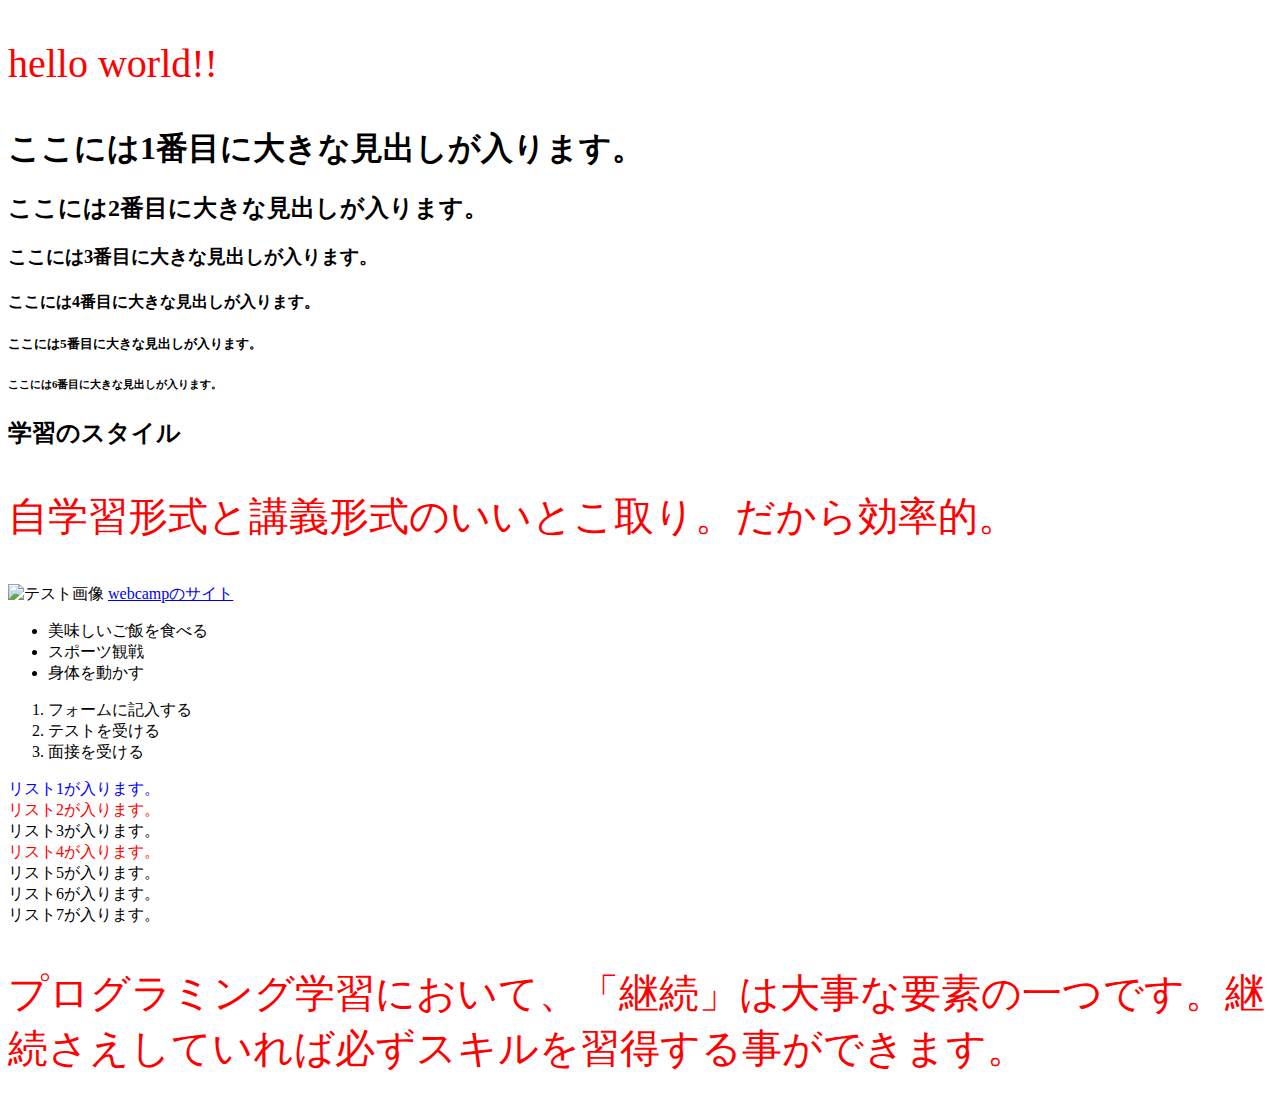
==== myfirstpractice/index.html @ 9d24f68d "Initial Commit" ====
<!DOCTYPE html>
  <html lang="ja">
  <head>
    <meta charset="UTF-8" />
    <link rel="stylesheet" href="style.css" />
    <title>練習</title>
  </head>
  <body>
    <p>hello world!!</p>
    <h1>ここには1番目に大きな見出しが入ります。</h1>
    <h2>ここには2番目に大きな見出しが入ります。</h2>
    <h3>ここには3番目に大きな見出しが入ります。</h3>
    <h4>ここには4番目に大きな見出しが入ります。</h4>
    <h5>ここには5番目に大きな見出しが入ります。</h5>
    <h6>ここには6番目に大きな見出しが入ります。</h6>
    <div>
        <h2><span>学習</span>のスタイル</h2>
        <p>自学習形式と講義形式のいいとこ取り。だから効率的。</p>
    </div>
    <img src="cat.jpg" alt="テスト画像">
    <a href="https://web-camp.io/">webcampのサイト</a>
    <ul>
        <li>美味しいご飯を食べる</li>
        <li>スポーツ観戦</li>
        <li>身体を動かす</li>
    </ul>
    <ol>
        <li>フォームに記入する</li>
        <li>テストを受ける</li>
        <li>面接を受ける</li>
    </ol>
    <li id="list_id">リスト1が入ります。</li>
    <li class="list_class">リスト2が入ります。</li>    
    <li>リスト3が入ります。</li>
    <li class="list_class">リスト4が入ります。</li>    
    <li>リスト5が入ります。</li>
    <li>リスト6が入ります。</li>
    <li>リスト7が入ります。</li>
    <p>プログラミング学習において、「継続」は大事な要素の一つです。継続さえしていれば必ずスキルを習得する事ができます。</p>

  </body>
</html>
---- myfirstpractice/style.css ----
p {
    font-size: 40px;
    color: red;
  }
  #list_id {
      color: blue;
    }
    .list_class {
      color: red;
    }
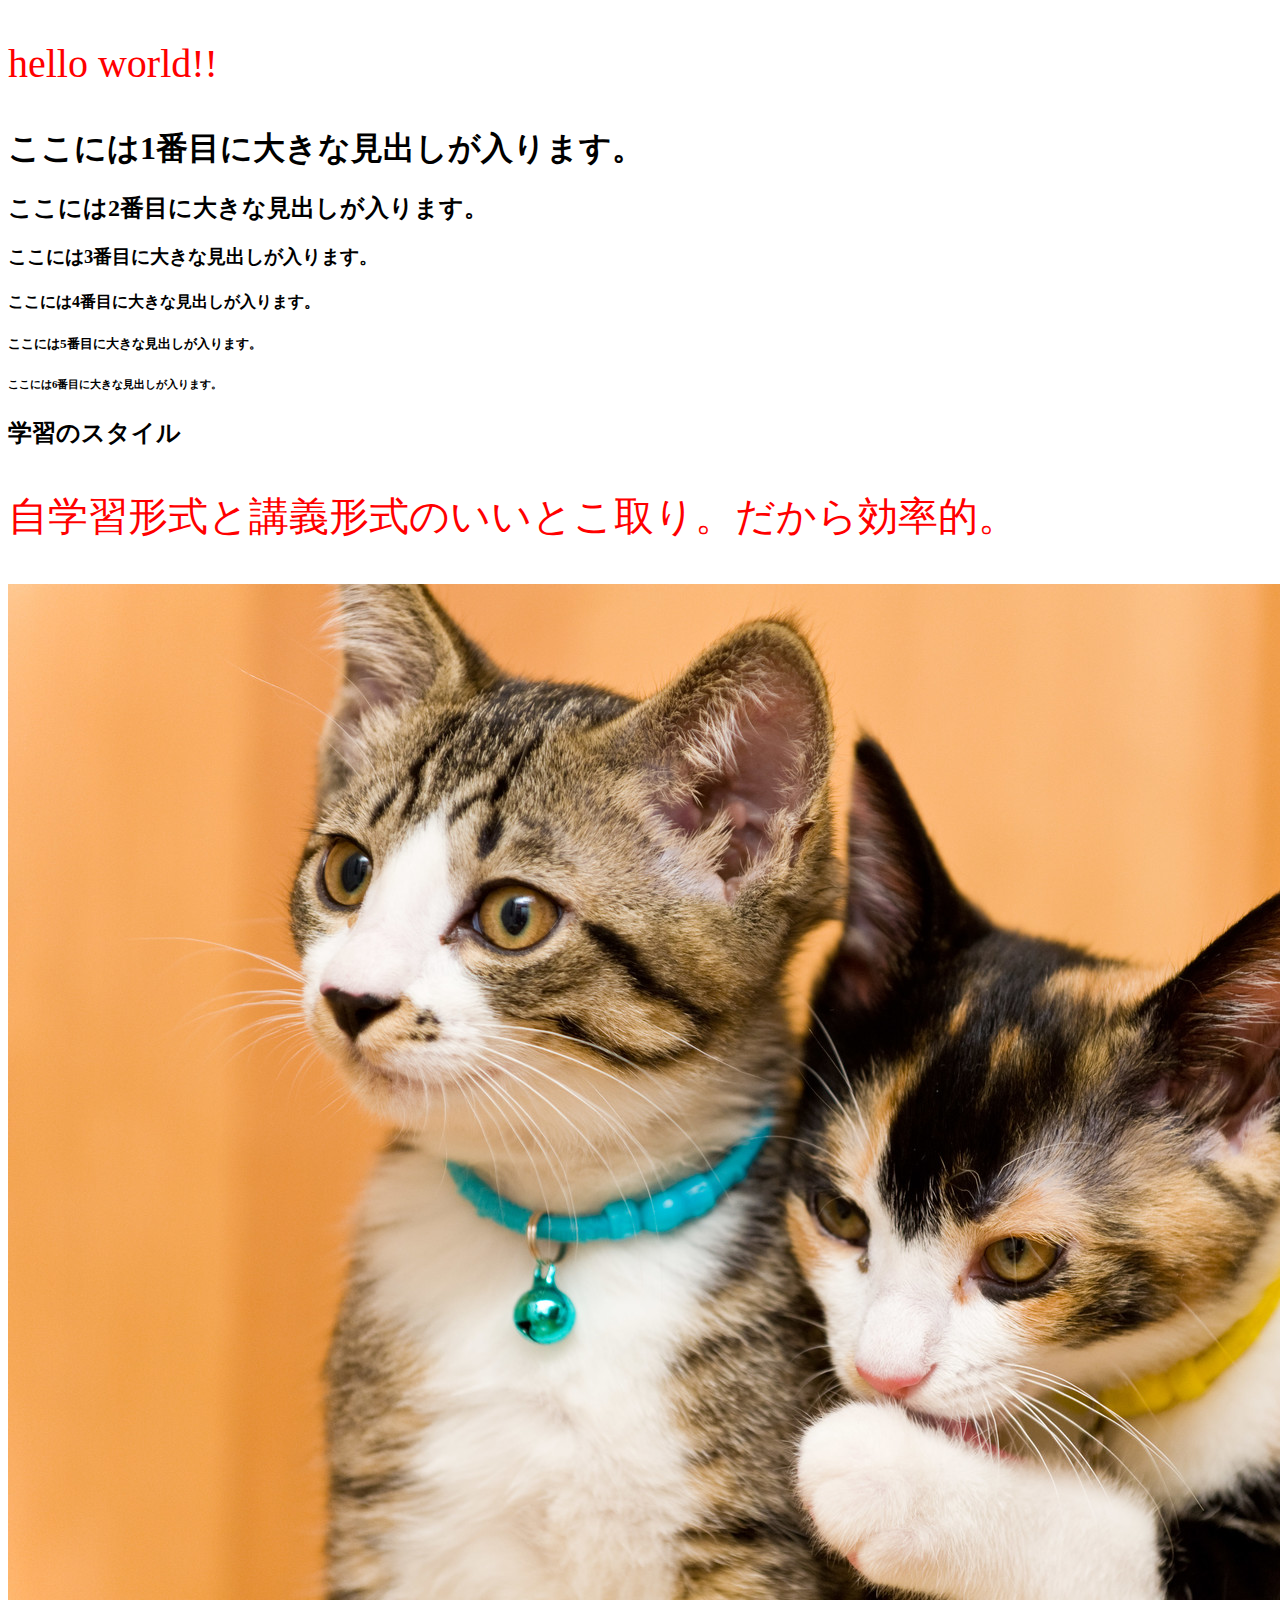
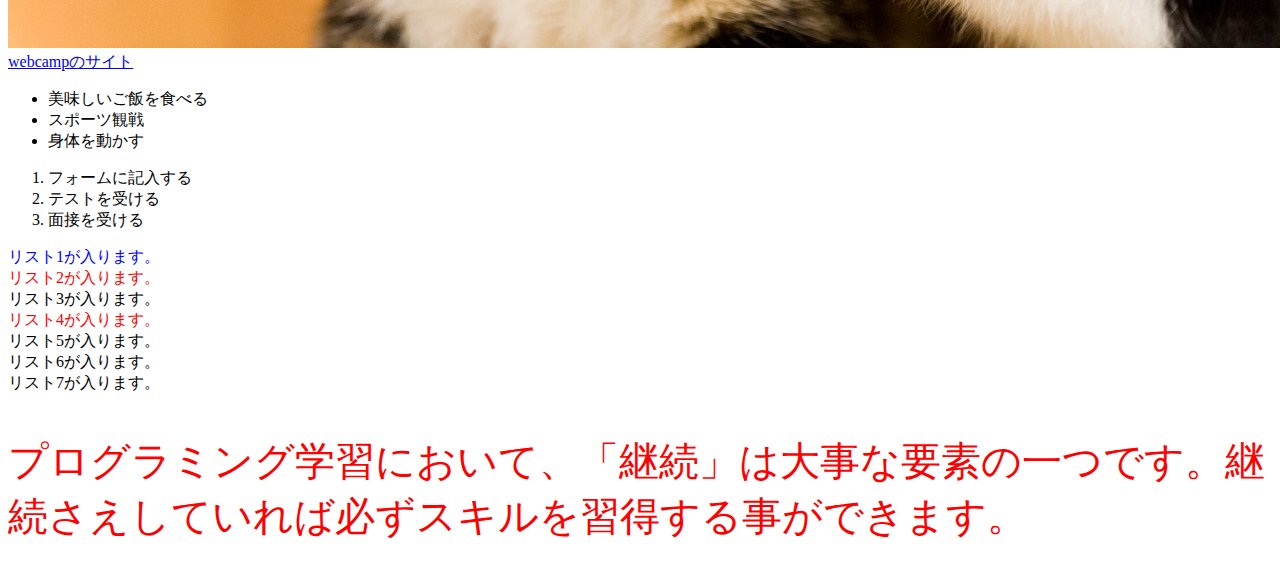
==== commit 258b35fd: "画像追加" ====
--- a/myfirstpractice/index.html
+++ b/myfirstpractice/index.html
@@ -17,7 +17,7 @@
         <h2><span>学習</span>のスタイル</h2>
         <p>自学習形式と講義形式のいいとこ取り。だから効率的。</p>
     </div>
-    <img src="cat.jpg" alt="テスト画像">
+    <img src="cat3.jpg" alt="テスト画像">
     <a href="https://web-camp.io/">webcampのサイト</a>
     <ul>
         <li>美味しいご飯を食べる</li>
